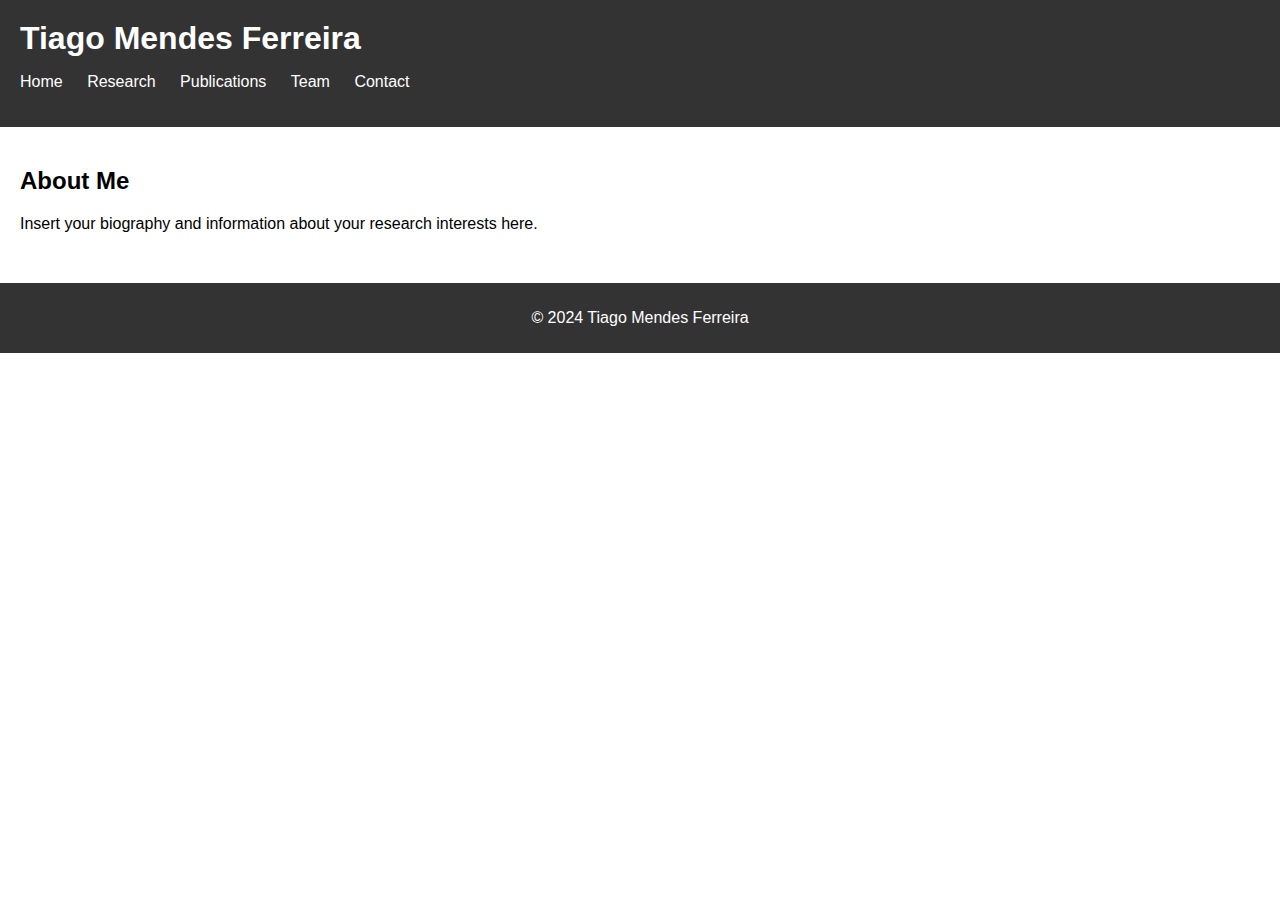
==== about.html @ ba42ef5b "Second commit" ====
<!DOCTYPE html>
<html lang="en">
<head>
    <meta charset="UTF-8">
    <meta name="viewport" content="width=device-width, initial-scale=1.0">
    <title>About - Tiago Mendes Ferreira</title>
    <link rel="stylesheet" href="styles.css">
</head>
<body>
    <header>
        <h1>Tiago Mendes Ferreira</h1>
        <nav>
            <ul>
                <li><a href="index.html">Home</a></li>
                <li><a href="research.html">Research</a></li>
                <li><a href="publications.html">Publications</a></li>
                <li><a href="team.html">Team</a></li>
                <li><a href="contact.html">Contact</a></li>
            </ul>
        </nav>
    </header>

    <main>
        <section id="about">
            <h2>About Me</h2>
            <p>Insert your biography and information about your research interests here.</p>
        </section>
    </main>

    <footer>
        <p>&copy; 2024 Tiago Mendes Ferreira</p>
    </footer>
</body>
</html>
---- styles.css ----
/* styles.css */

/* Global styles */
body {
    font-family: Arial, sans-serif;
    margin: 0;
    padding: 0;
}

header {
    background-color: #333;
    color: #fff;
    padding: 20px;
}

header h1 {
    margin: 0;
}

nav ul {
    list-style-type: none;
    padding: 0;
}

nav ul li {
    display: inline;
    margin-right: 20px;
}

nav ul li a {
    color: #fff;
    text-decoration: none;
}

main {
    padding: 20px;
}

section {
    margin-bottom: 30px;
}

footer {
    background-color: #333;
    color: #fff;
    text-align: center;
    padding: 10px 0;
}
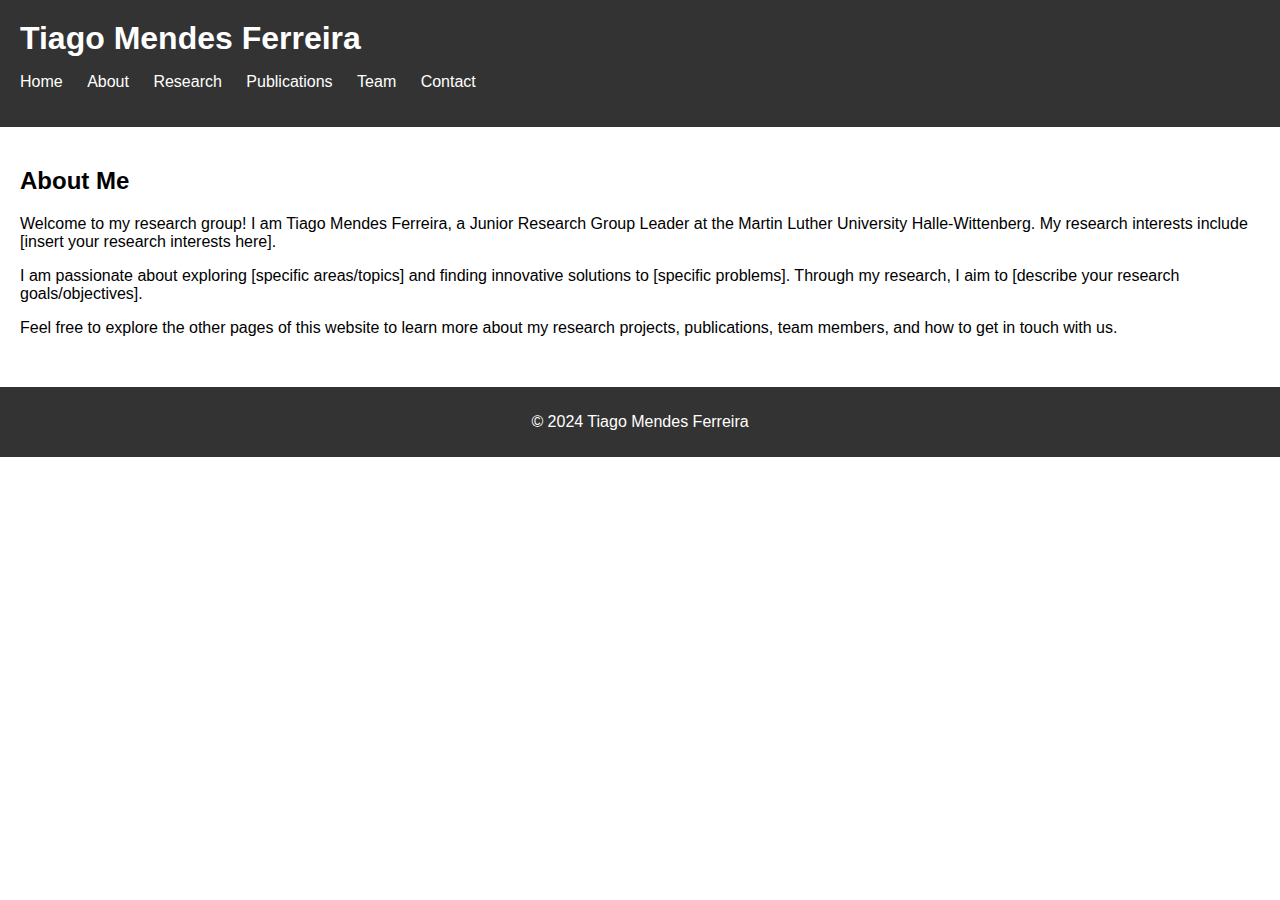
==== commit dc9f0cda: "Trigger rebuild" ====
--- a/about.html
+++ b/about.html
@@ -12,6 +12,7 @@
         <nav>
             <ul>
                 <li><a href="index.html">Home</a></li>
+                <li><a href="about.html">About</a></li>
                 <li><a href="research.html">Research</a></li>
                 <li><a href="publications.html">Publications</a></li>
                 <li><a href="team.html">Team</a></li>
@@ -23,7 +24,9 @@
     <main>
         <section id="about">
             <h2>About Me</h2>
-            <p>Insert your biography and information about your research interests here.</p>
+            <p>Welcome to my research group! I am Tiago Mendes Ferreira, a Junior Research Group Leader at the Martin Luther University Halle-Wittenberg. My research interests include [insert your research interests here].</p>
+            <p>I am passionate about exploring [specific areas/topics] and finding innovative solutions to [specific problems]. Through my research, I aim to [describe your research goals/objectives].</p>
+            <p>Feel free to explore the other pages of this website to learn more about my research projects, publications, team members, and how to get in touch with us.</p>
         </section>
     </main>
 
